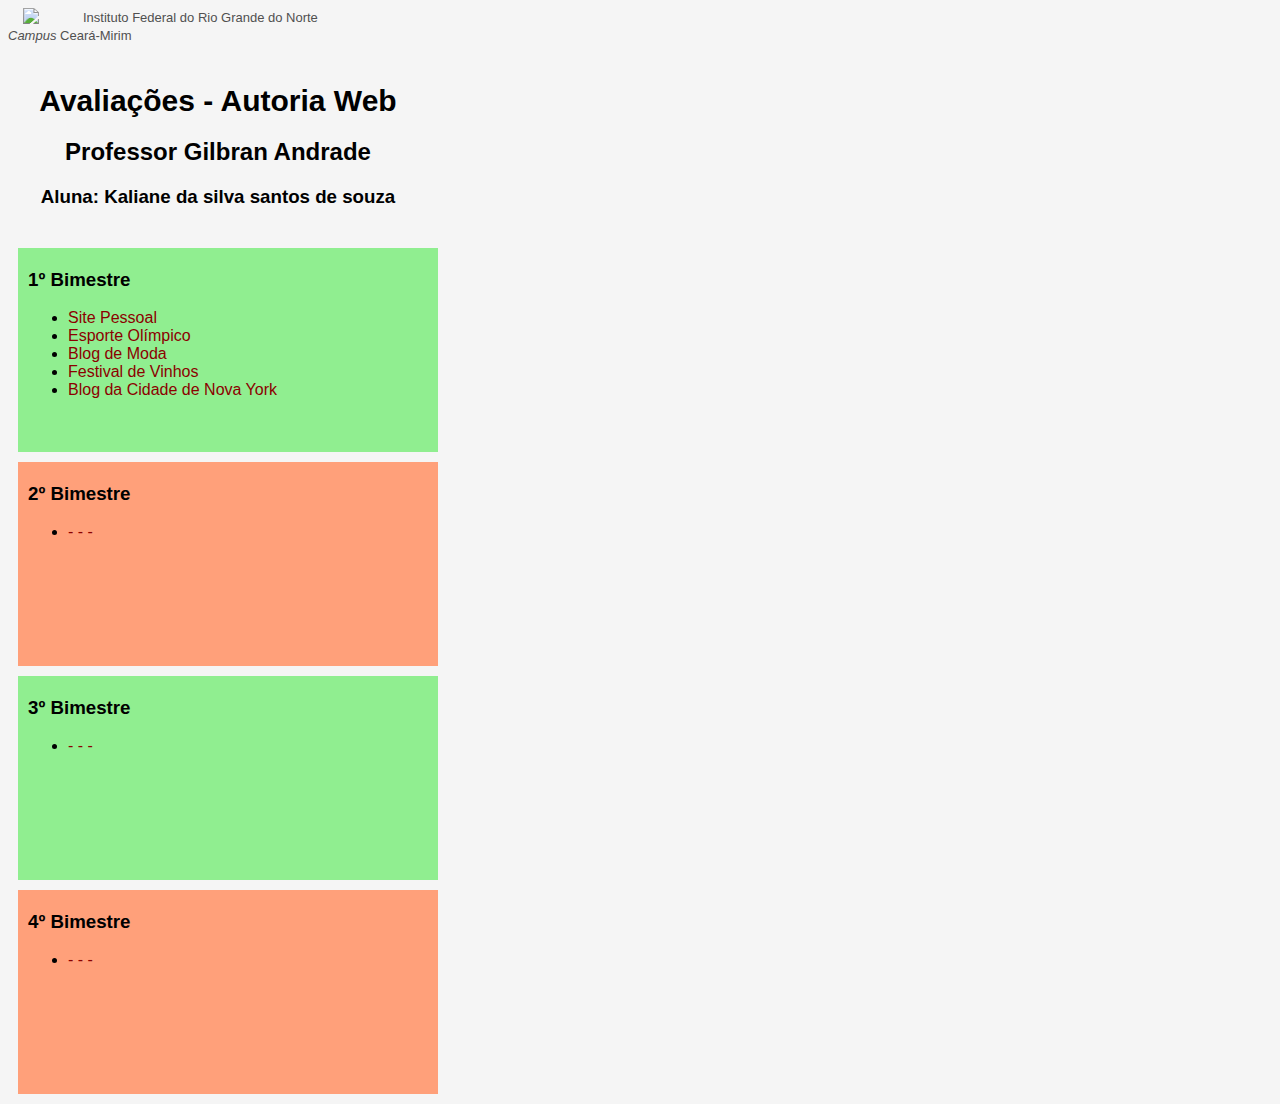
==== index.html @ c849a69c "Update index.html" ====
<!DOCTYPE html>
<html>
<head>
    <title>Avaliação</title>
    <link rel='stylesheet' href='style.css'>
</head>
<body>
    <div class="topo">
        <img class="logo" src="img/if_small(1).png">
        <span class="ifrn">Instituto Federal do Rio Grande do Norte</span><br>
        <span class="ifrn"><em>Campus</em> Ceará-Mirim</span>
    </div>
    <div class="titulo">
        <h1>Avaliações - Autoria Web</h1>
        <h2>Professor Gilbran Andrade</h2>
        <h3>Aluna: Kaliane da silva santos de souza </h4>
    </div>
    <div class="bimestre bimImpar">
        <h3>1º Bimestre</h3>
        <ul>
            <li><a href="https://kalian3.github.io/aweb/Bimestre1/paginaPessoal" target="_blank">Site Pessoal</a></li>
            <li><a href="https://v8tor81.github.io/aweb/Bimestre1/esporteOlimpico" target="_blank">Esporte Olímpico</a></li>
            <li><a href="https://kalian3.github.io/aweb/Bimestre1/blogDeModa" target="_blank">Blog de Moda</a></li>
            <li><a href="https://kalian3.github.io/aweb/Bimestre1/festivalDeVinho" target="_blank">Festival de Vinhos</a></li>
            <li><a href="https://kalian3.github.io/aweb/Bimestre1/blogDaCidade" target="_blank">Blog da Cidade de Nova York</a></li>
        </ul>
    </div>
    <div class="bimestre bimPar">
        <h3>2º Bimestre</h3>
        <ul>
            <li><a href="#">- - -</a></li>
        </ul>
    </div>
    <div class="bimestre bimImpar">
        <h3>3º Bimestre</h3>
        <ul>
            <li><a href="#">- - -</a></li>
        </ul>
    </div>
    <div class="bimestre bimPar">
        <h3>4º Bimestre</h3>
        <ul>
            <li><a href="#">- - -</a></li>
        </ul>
    </div>
</body>
</html>
---- style.css ----
body {
    background-color: whitesmoke;
    font-family:'Lucida Sans', 'Lucida Sans Regular', 'Lucida Grande', 'Lucida Sans Unicode', Geneva, Verdana, sans-serif;
}

.bimestre {
    width: 400px;
    height: 200px;
    margin: 10px;
    padding: 2px 10px;
}

.bimImpar {
    background-color: lightgreen;
}

.bimPar {
    background-color: lightsalmon;
}

.logo {
    width: 40px;
    float: left;
    padding-right: 20px;
    margin-left: 15px;
}

a:link,
a:visited {
    color: darkred;
    text-decoration: none;
}
a:hover {
    color: red;
    text-decoration: underline;
}

.ifrn {
    color: rgb(80, 80, 80);
    font-size: small;
}

.titulo {
    width: 400px;
    margin: 40px 0;
    padding: 0px 10px;
    text-align: center;
}

h1 {
    font-size: 30px;
}

.topo {
    width: 400px;
}
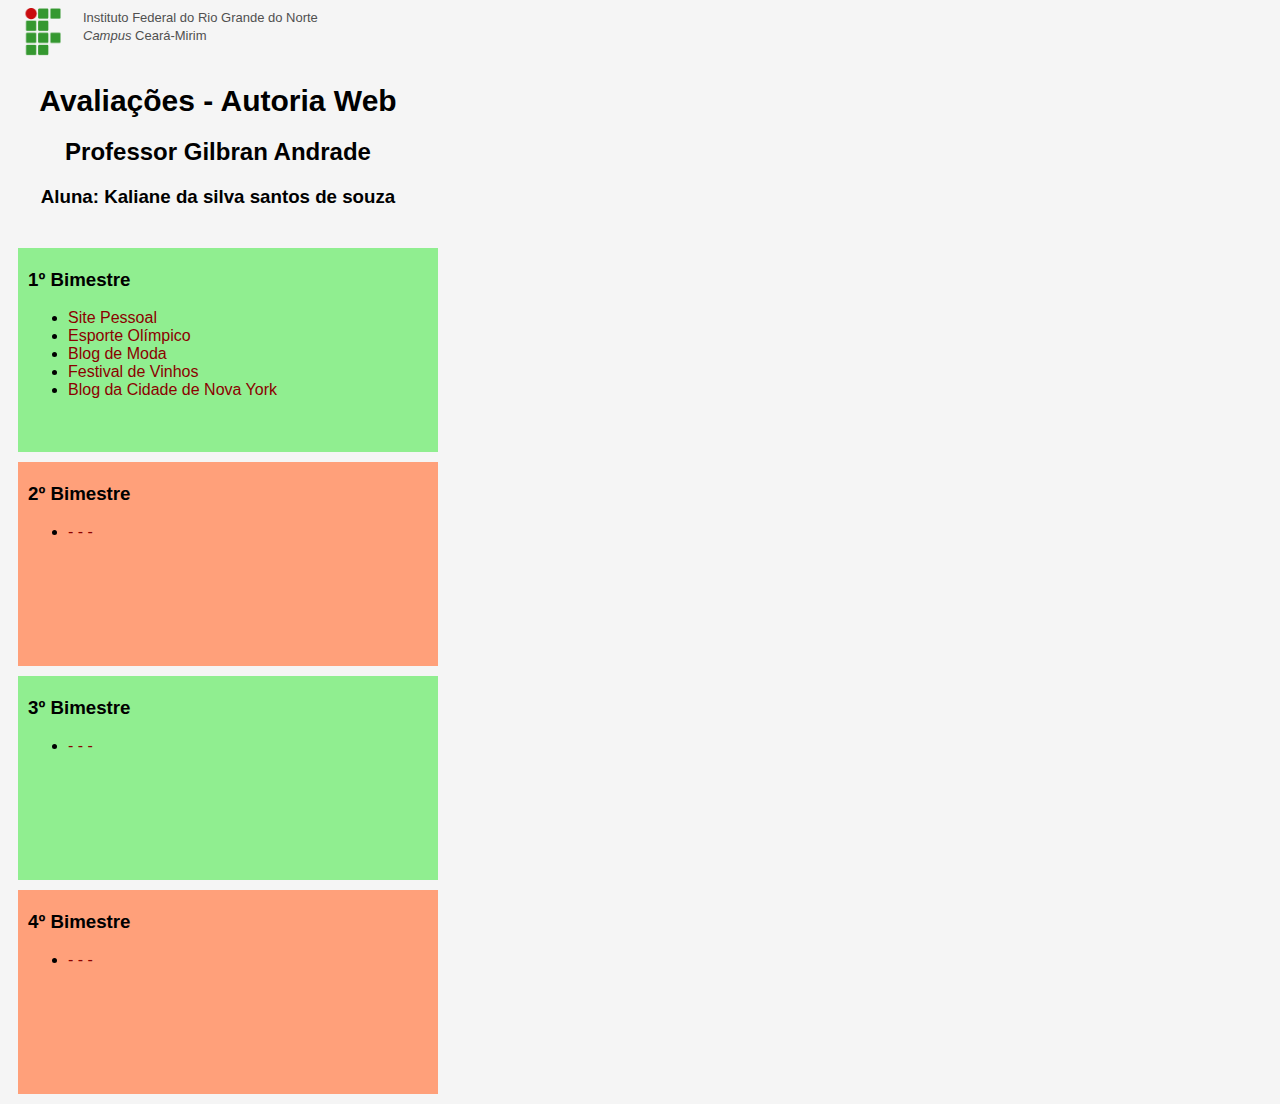
==== commit 5fc23a67: "Update index.html" ====
--- a/index.html
+++ b/index.html
@@ -7,7 +7,7 @@
 </head>
 <body>
     <div class="topo">
-        <img class="logo" src="img/if_small(1).png">
+        <img class="logo" src="imagens/if_small.png">
         <span class="ifrn">Instituto Federal do Rio Grande do Norte</span><br>
         <span class="ifrn"><em>Campus</em> Ceará-Mirim</span>
     </div>
@@ -19,11 +19,11 @@
     <div class="bimestre bimImpar">
         <h3>1º Bimestre</h3>
         <ul>
-            <li><a href="https://kalian3.github.io/aweb/Bimestre1/paginaPessoal" target="_blank">Site Pessoal</a></li>
-            <li><a href="https://v8tor81.github.io/aweb/Bimestre1/esporteOlimpico" target="_blank">Esporte Olímpico</a></li>
-            <li><a href="https://kalian3.github.io/aweb/Bimestre1/blogDeModa" target="_blank">Blog de Moda</a></li>
-            <li><a href="https://kalian3.github.io/aweb/Bimestre1/festivalDeVinho" target="_blank">Festival de Vinhos</a></li>
-            <li><a href="https://kalian3.github.io/aweb/Bimestre1/blogDaCidade" target="_blank">Blog da Cidade de Nova York</a></li>
+            <li><a href="https://kalian3.github.io/aweb/Bimestre1/paginaPessoal/" target="_blank">Site Pessoal</a></li>
+            <li><a href="https://v8tor81.github.io/aweb/bimestre1/esporteOlimpico/" target="_blank">Esporte Olímpico</a></li>
+            <li><a href="https://kalian3.github.io/aweb/Bimestre1/blogDeModa/" target="_blank">Blog de Moda</a></li>
+            <li><a href="https://kalian3.github.io/aweb/Bimestre1/festivalDeVinho/" target="_blank">Festival de Vinhos</a></li>
+            <li><a href="https://kalian3.github.io/aweb/Bimestre1/blogDaCidade/" target="_blank">Blog da Cidade de Nova York</a></li>
         </ul>
     </div>
     <div class="bimestre bimPar">
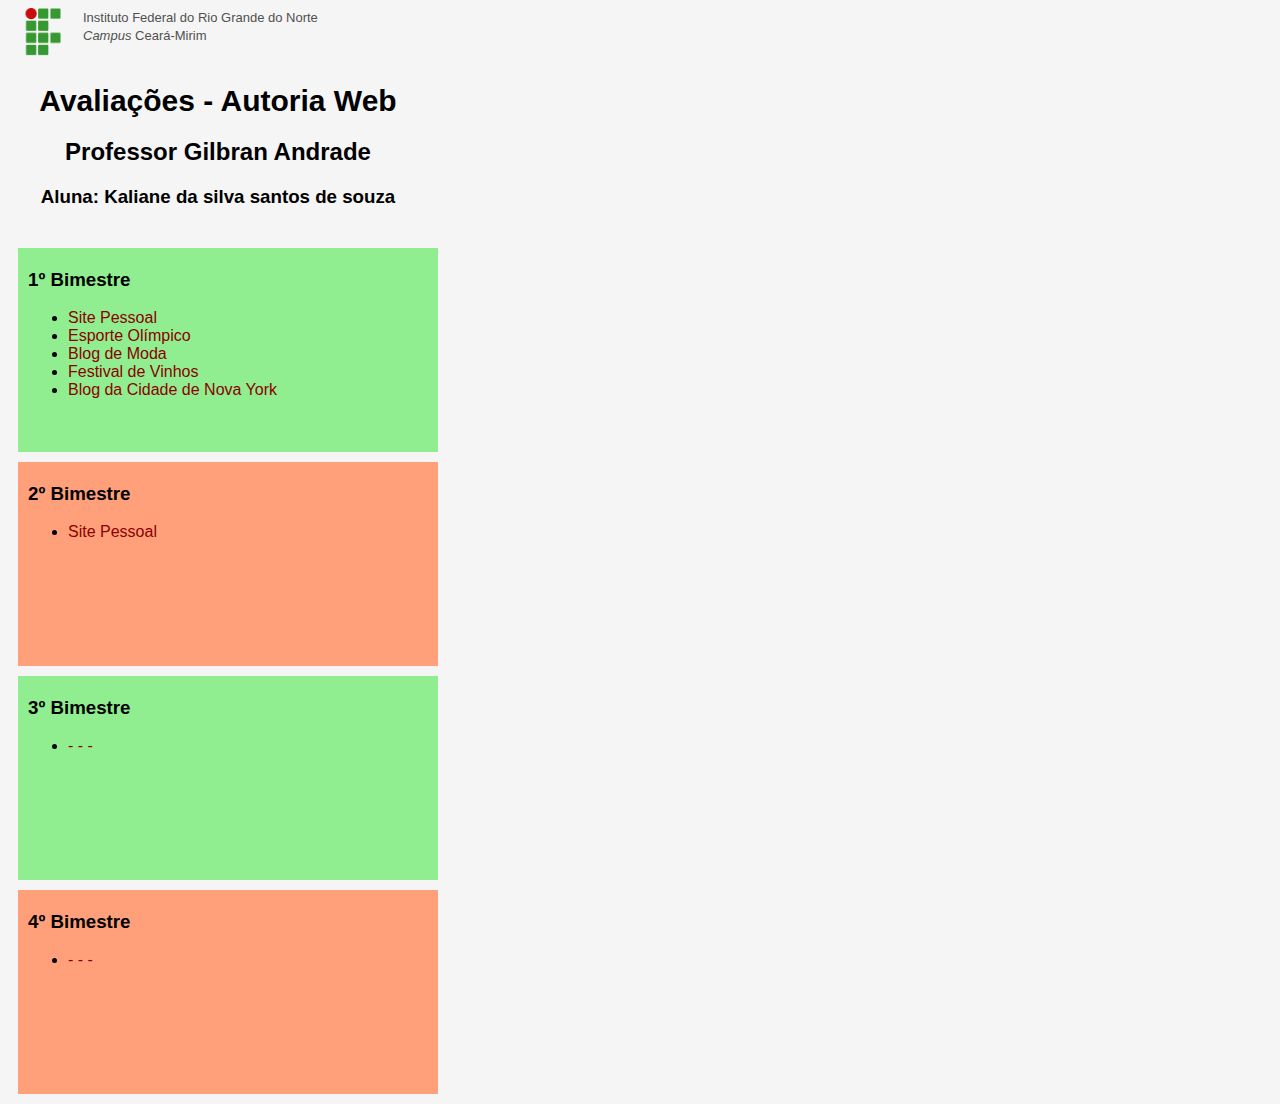
==== commit 80e55a12: "Update index.html" ====
--- a/index.html
+++ b/index.html
@@ -1,4 +1,4 @@
-
+ 
 <!DOCTYPE html>
 <html>
 <head>
@@ -29,7 +29,7 @@
     <div class="bimestre bimPar">
         <h3>2º Bimestre</h3>
         <ul>
-            <li><a href="#">- - -</a></li>
+             <li><a href="Bimestre2/Pessoal/index.html" target="_blank">Site Pessoal</a></li>
         </ul>
     </div>
     <div class="bimestre bimImpar">
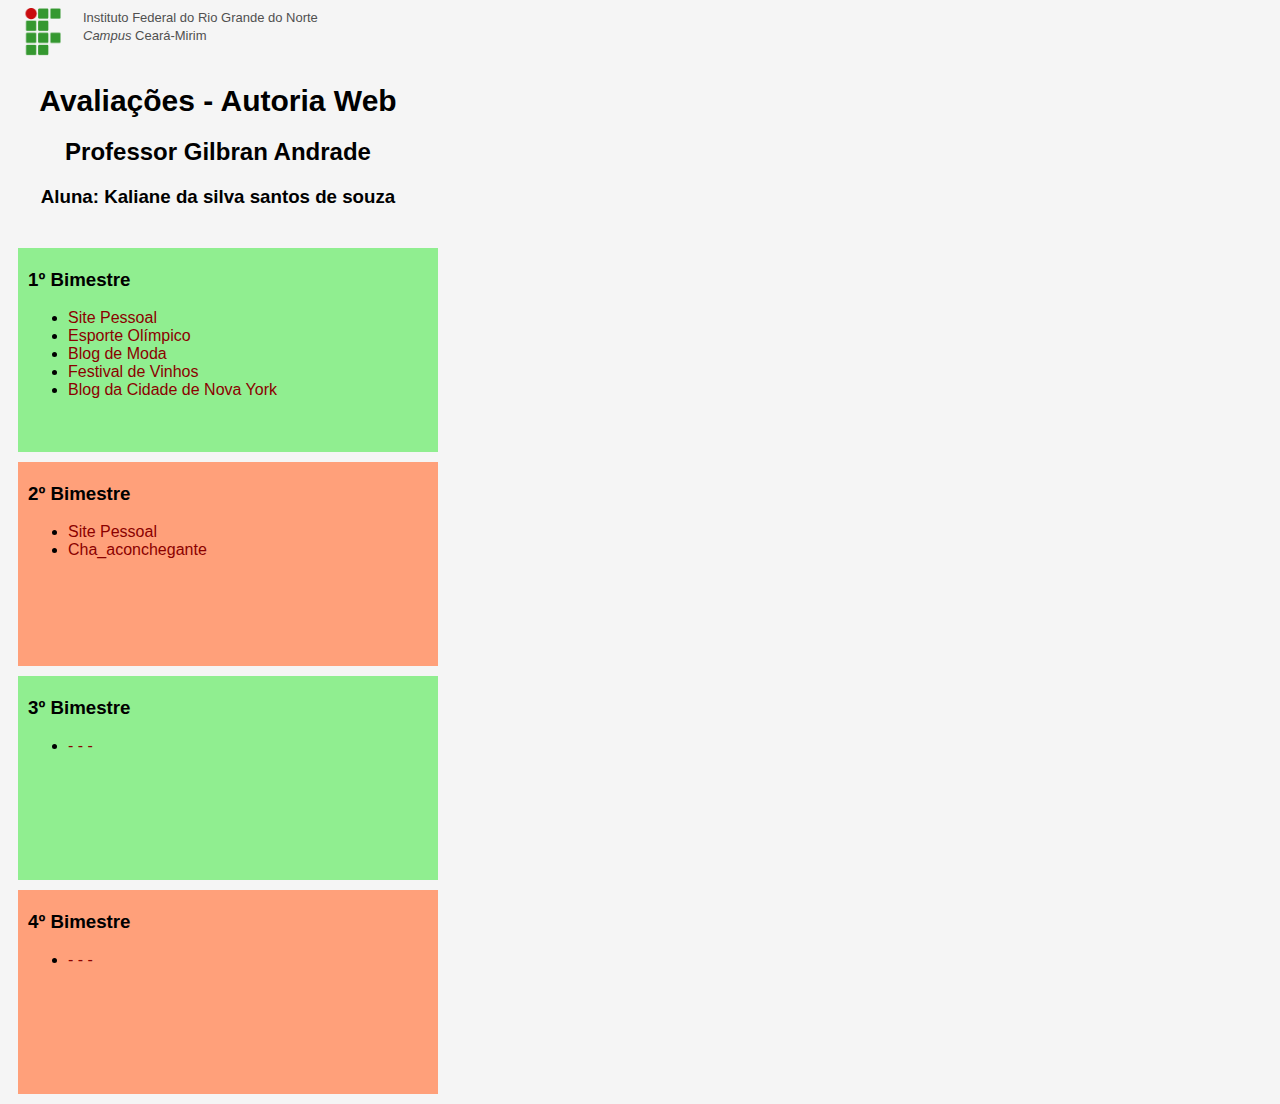
==== commit 5a48a7a4: "Update index.html" ====
--- a/index.html
+++ b/index.html
@@ -29,7 +29,8 @@
     <div class="bimestre bimPar">
         <h3>2º Bimestre</h3>
         <ul>
-             <li><a href="Bimestre2/Pessoal/index.html" target="_blank">Site Pessoal</a></li>
+             <li><a href="Bimestre 2/pessoal/index.html" target="_blank">Site Pessoal</a></li>
+             <li><a href="Bimestre 2/cha_aconchegante/index.html" target="_blank">Cha_aconchegante</a></li>
         </ul>
     </div>
     <div class="bimestre bimImpar">
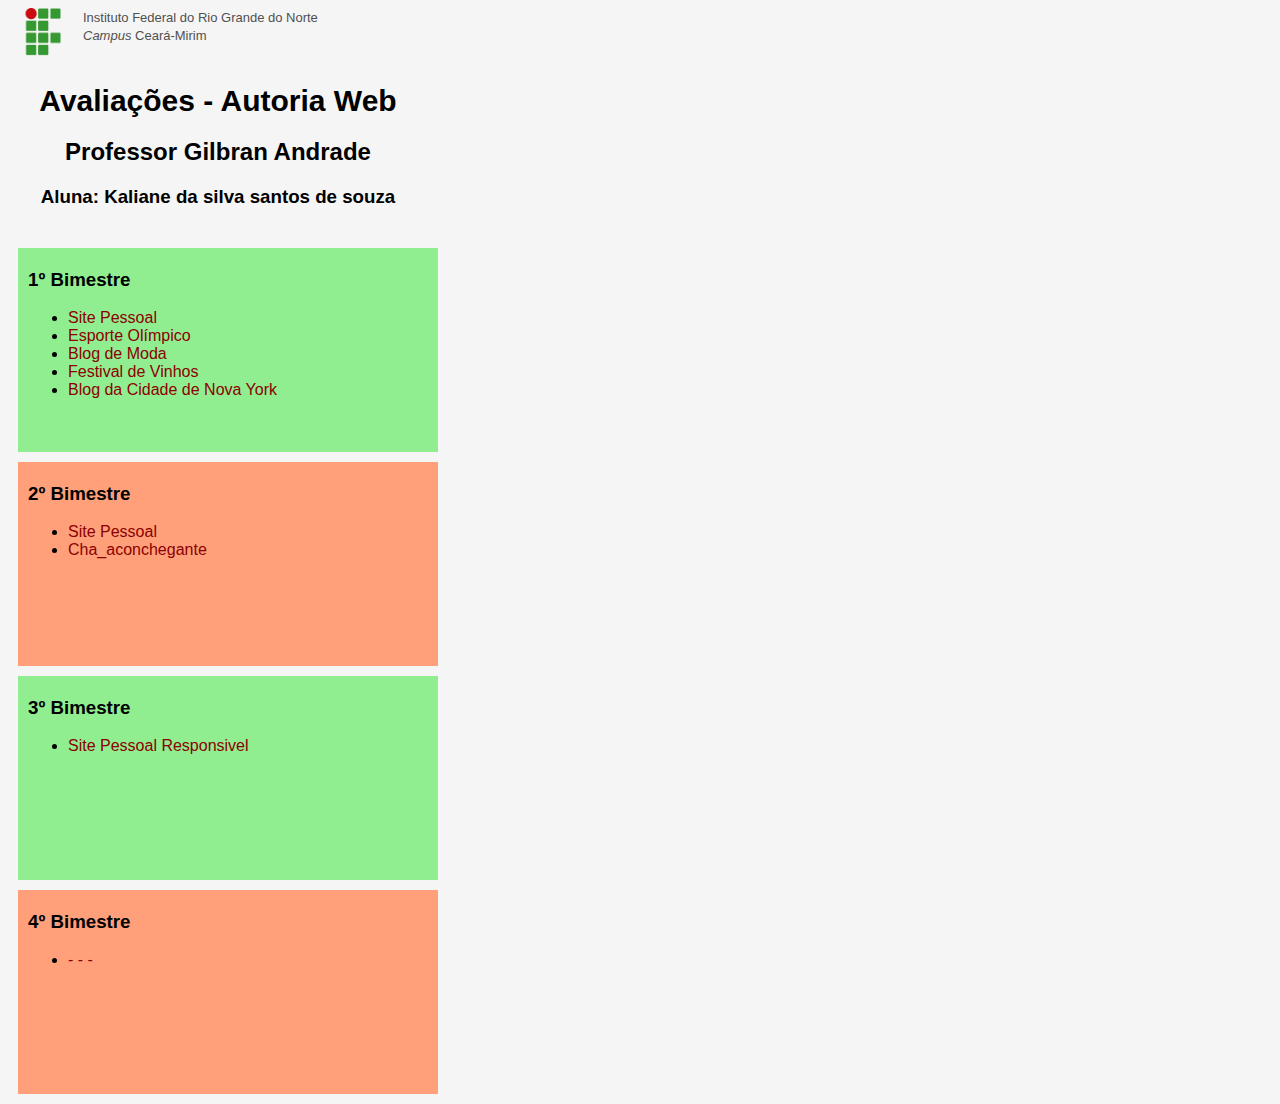
==== commit a1b77afc: "Update index.html" ====
--- a/index.html
+++ b/index.html
@@ -36,7 +36,7 @@
     <div class="bimestre bimImpar">
         <h3>3º Bimestre</h3>
         <ul>
-            <li><a href="#">- - -</a></li>
+            <li><a href="bimestre3/sitepessoal2/index.html">Site Pessoal Responsivel</a></li>
         </ul>
     </div>
     <div class="bimestre bimPar">
@@ -47,3 +47,6 @@
     </div>
 </body>
 </html>
+
+
+    
